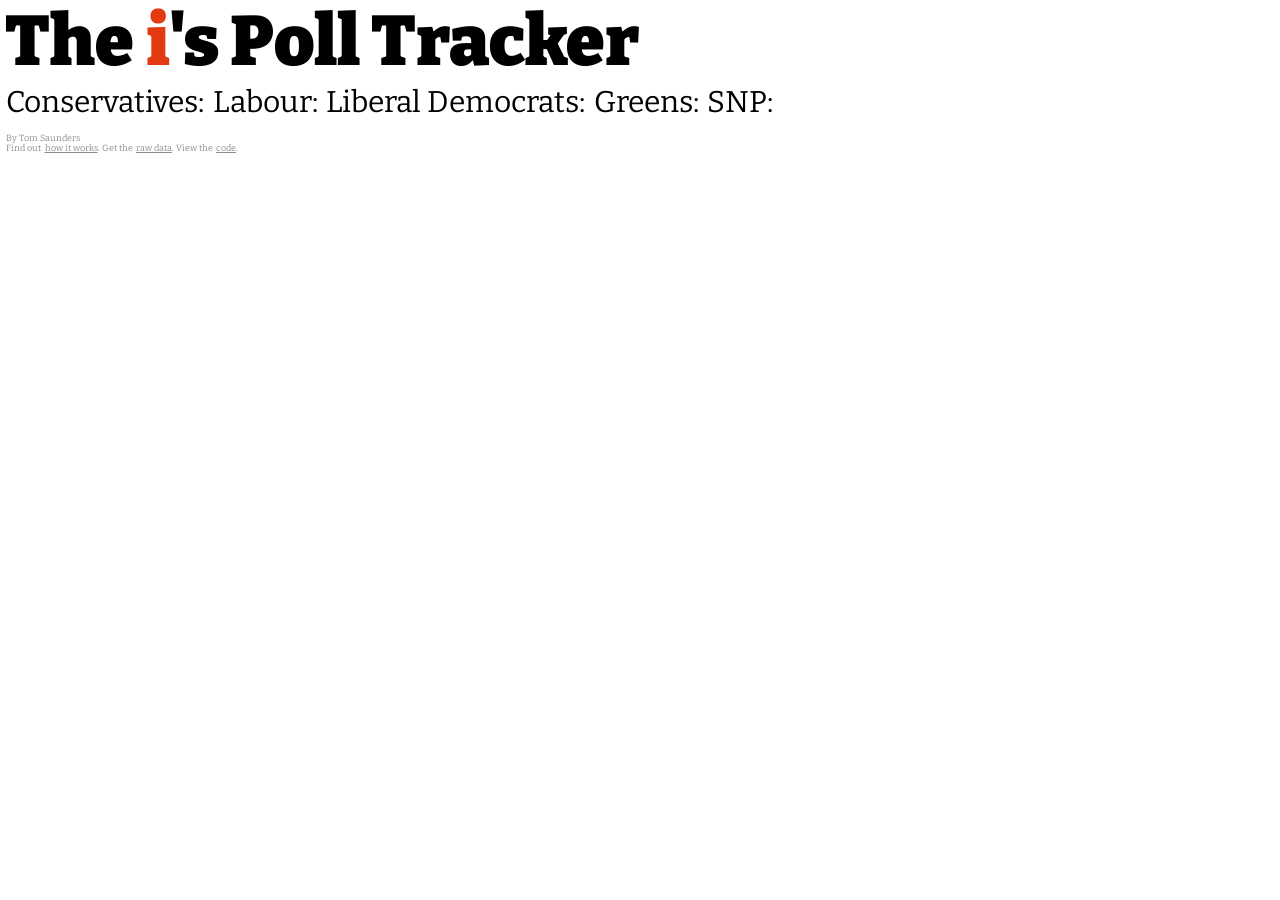
==== index.html @ 510d3fe5 "more" ====
<html>
<head>
  <meta charset="UTF-8">
  <link rel="preconnect" href="https://fonts.googleapis.com">
  <link rel="preconnect" href="https://fonts.gstatic.com" crossorigin>
  <link href="https://fonts.googleapis.com/css2?family=Bitter:wght@500;900&display=swap" rel="stylesheet">
  <script type="text/javascript" src="links.js"></script>
  <script type="text/javascript" src="d3.min.js"></script>
  <script type="text/javascript" src="d3-annotation.min.js"></script>
  <script type="text/javascript" src="main.js"></script>
  <link href="style.css" rel="stylesheet">
  <title>The I's Poll Tracker</title>
</head>
<body>
  <div class="head">
    <h1> The <span class="title">i</span>'s Poll Tracker</h1>
    <h2 id="date">
      </h3>
      <div id="headline">
        <span class="nowrap">Conservatives:<span id="con"></span></span>
        <span class="nowrap">Labour:<span id="lab"></span></span>
        <span class="nowrap">Liberal Democrats: </span><span id="lib"></span></span>
        <span class="nowrap">Greens: <span id="grn"></span></span>
        <span class="nowrap">SNP: <span id="snp"></span></span>
      </div>
  </div>
  <div class="wrapper">
    <div class="main"></div>
    <script type="text/javascript">BuildGraph();</script>
    <div class="credits">
      <p>By Tom Saunders</p>
      <p>Find out <a href="https://inews.co.uk/news/politics/uk-poll-tracker-parties-compared-opinion-polls-general-election-latest-1210173" target="_parent">how it works</a>. Get the <a href="https://tracking.aclearvote.co/export.zip" target="_blank" rel="noreferrer noopener nofollow">raw data</a>. View the <a href="https://github.com/tomsaunders98/PollTracker" target="_blank" rel="noreferrer noopener nofollow">code</a>.
      <p>
    </div>
  </div>
</body>
</html>
---- style.css ----
/* Global styles */
* {
  margin: 0;
  padding: 0;
}
* {
  padding-left: 0.1vw;
}
html, body {
  cursor: crosshair;
  font-family: 'Bitter', serif;
}
::-moz-selection {
  /* Code for Firefox */
  color: White;
  background: #e33a11;
}
::selection {
  color: White;
  background: #e33a11;
}

/* SVG specific styles */
.conf {
  opacity: 0.5;
}
svg text {
  font-family: 'Bitter', serif;
}
#focusLine {
  fill: none;
  stroke: #cdccce;
  stroke-width: 0.5px;
}
.annotation-note-label {
  font-size: 10;
}

/* Text colour
(Likely good do parties through color scale  with stlye attr)
*/

.title {
  color: #e33a11;
}

/*Font size for elements, using clamp
(Might have to look at implementations for older browers)
*/


#date {
  color: #e33a11;
  font-size: clamp(10px, 5vh, 65px);
}

h1 {
  font-size: clamp(20px, 8vh, 70px);
  font-weight: 900;
}

/* trick for vertlical-align middle with percents*/




/*href style*/
.credits {
  color: #8d8e8b;
  font-size: clamp(5px, 1vh, 20px);
}

.credits a {
  color: #8d8e8b;
}

.credits a:hover {
  color: #bbbcba !important;
}

.credits a:visited {
  color: #8d8e8b;
}
.head{
  width: 100%;
  padding-bottom: 1%;
}
.main {
  width: 100%;
}
.credits {
  width: 100%;
}
.svg-content-responsive {
    display: inline-block;
    position: absolute;
    top: 0;
    left: 0;
}
.main {
    position: relative;
    width: 100%;
    display: flex;
}
#headline{
  font-size: clamp(8px, 4vh, 30px);
}
.wrapper{
  vertical-align: bottom;

}
.nowrap{
  white-space: nowrap;
}
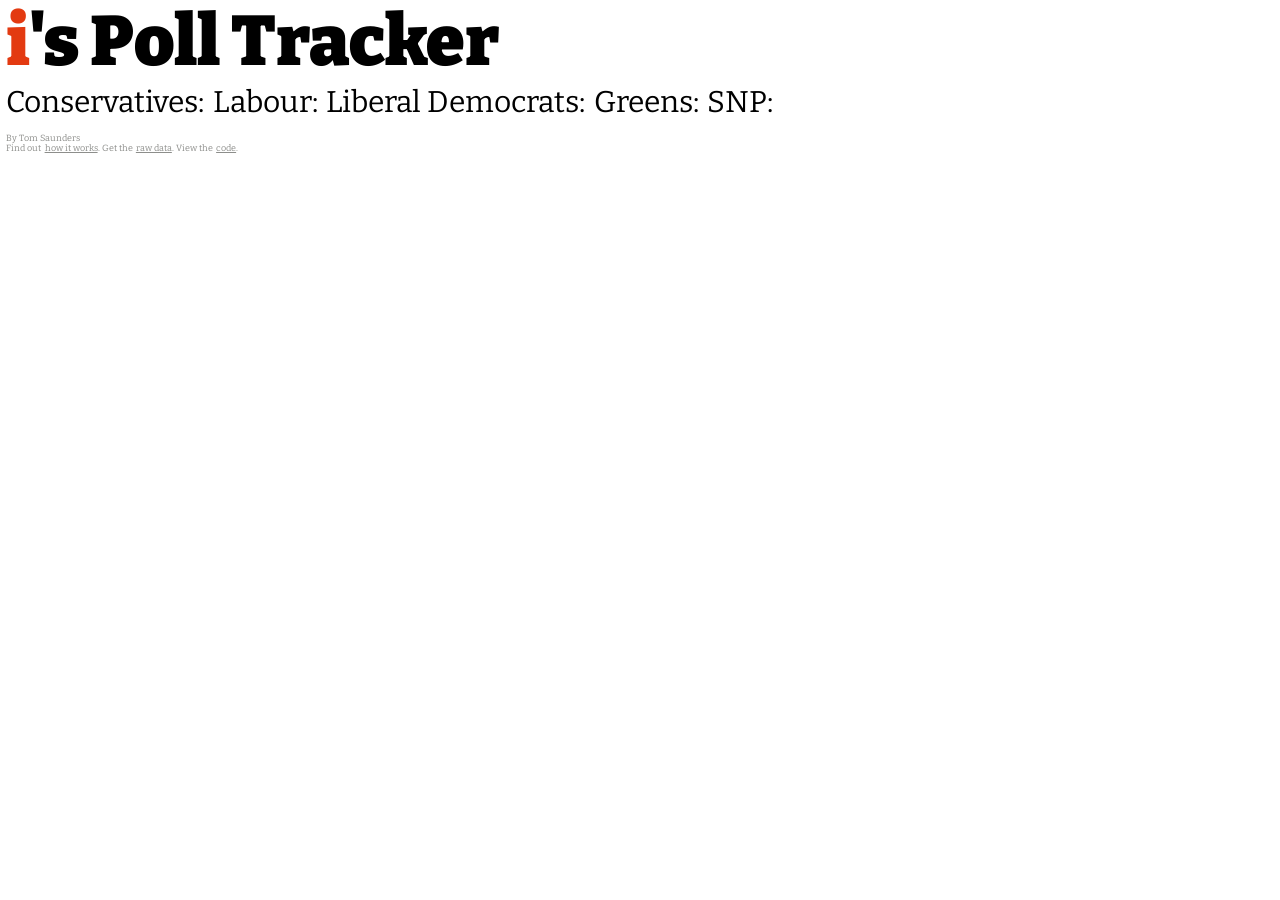
==== commit e863723c: "Changed title" ====
--- a/index.html
+++ b/index.html
@@ -9,11 +9,11 @@
   <script type="text/javascript" src="d3-annotation.min.js"></script>
   <script type="text/javascript" src="main.js"></script>
   <link href="style.css" rel="stylesheet">
-  <title>The I's Poll Tracker</title>
+  <title>I's poll tracker</title>
 </head>
 <body>
   <div class="head">
-    <h1> The <span class="title">i</span>'s Poll Tracker</h1>
+    <h1><span class="title">i</span>'s Poll Tracker</h1>
     <h2 id="date">
       </h3>
       <div id="headline">
--- a/style.css
+++ b/style.css
@@ -9,6 +9,7 @@
 html, body {
   cursor: crosshair;
   font-family: 'Bitter', serif;
+  overflow: hidden;
 }
 ::-moz-selection {
   /* Code for Firefox */
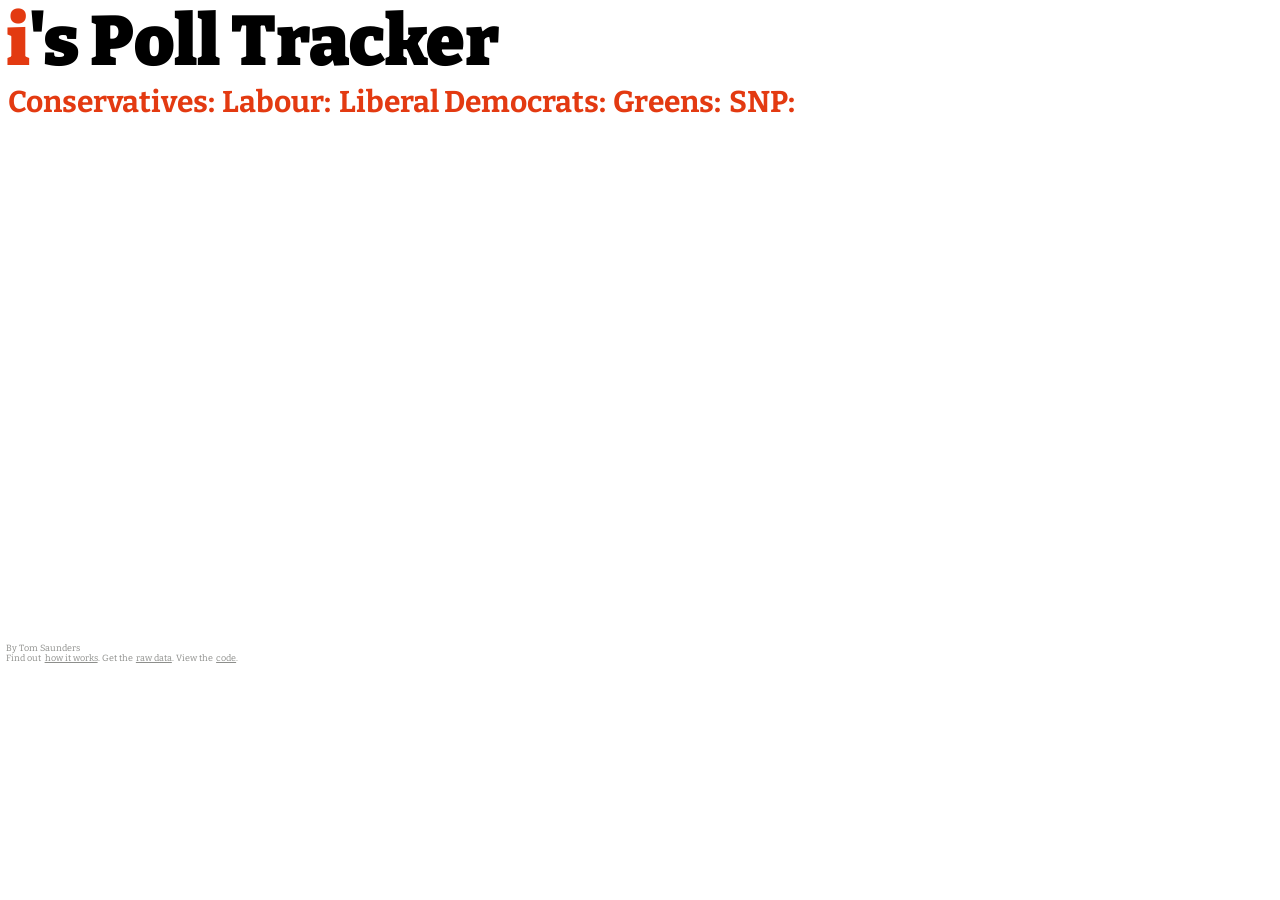
==== commit 8045d0b6: "Updated to Node/Babel" ====
--- a/index.html
+++ b/index.html
@@ -1,37 +1 @@
-<html>
-<head>
-  <meta charset="UTF-8">
-  <link rel="preconnect" href="https://fonts.googleapis.com">
-  <link rel="preconnect" href="https://fonts.gstatic.com" crossorigin>
-  <link href="https://fonts.googleapis.com/css2?family=Bitter:wght@500;900&display=swap" rel="stylesheet">
-  <script type="text/javascript" src="links.js"></script>
-  <script type="text/javascript" src="d3.min.js"></script>
-  <script type="text/javascript" src="d3-annotation.min.js"></script>
-  <script type="text/javascript" src="main.js"></script>
-  <link href="style.css" rel="stylesheet">
-  <title>I's poll tracker</title>
-</head>
-<body>
-  <div class="head">
-    <h1><span class="title">i</span>'s Poll Tracker</h1>
-    <h2 id="date">
-      </h3>
-      <div id="headline">
-        <span class="nowrap">Conservatives:<span id="con"></span></span>
-        <span class="nowrap">Labour:<span id="lab"></span></span>
-        <span class="nowrap">Liberal Democrats: </span><span id="lib"></span></span>
-        <span class="nowrap">Greens: <span id="grn"></span></span>
-        <span class="nowrap">SNP: <span id="snp"></span></span>
-      </div>
-  </div>
-  <div class="wrapper">
-    <div class="main"></div>
-    <script type="text/javascript">BuildGraph();</script>
-    <div class="credits">
-      <p>By Tom Saunders</p>
-      <p>Find out <a href="https://inews.co.uk/news/politics/uk-poll-tracker-parties-compared-opinion-polls-general-election-latest-1210173" target="_parent">how it works</a>. Get the <a href="https://tracking.aclearvote.co/export.zip" target="_blank" rel="noreferrer noopener nofollow">raw data</a>. View the <a href="https://github.com/tomsaunders98/PollTracker" target="_blank" rel="noreferrer noopener nofollow">code</a>.
-      <p>
-    </div>
-  </div>
-</body>
-</html>
+<html><head><meta charset="UTF-8"><link rel="preconnect" href="https://fonts.googleapis.com"><link rel="preconnect" href="https://fonts.gstatic.com" crossorigin><link href="https://fonts.googleapis.com/css2?family=Bitter:wght@500;900&display=swap" rel="stylesheet"><link href="style.css" rel="stylesheet"><title>I's poll tracker</title></head><body><div class="head"><h1><span class="title">i</span>'s Poll Tracker</h1><h2 id="date"><div id="headline"><span class="nowrap">Conservatives:<span id="con"></span></span> <span class="nowrap">Labour:<span id="lab"></span></span> <span class="nowrap">Liberal Democrats: </span><span id="lib"></span> <span class="nowrap">Greens: <span id="grn"></span></span> <span class="nowrap">SNP: <span id="snp"></span></span></div></h2></div><div class="wrapper"><div class="main"></div><div class="credits"><p>By Tom Saunders</p><p>Find out <a href="https://inews.co.uk/news/politics/uk-poll-tracker-parties-compared-opinion-polls-general-election-latest-1210173" target="_parent">how it works</a>. Get the <a href="https://tracking.aclearvote.co/export.zip" target="_blank" rel="noreferrer noopener nofollow">raw data</a>. View the <a href="https://github.com/tomsaunders98/PollTracker" target="_blank" rel="noreferrer noopener nofollow">code</a>.</p><p></p></div></div><script defer="defer" src="index_bundle.js"></script></body></html>
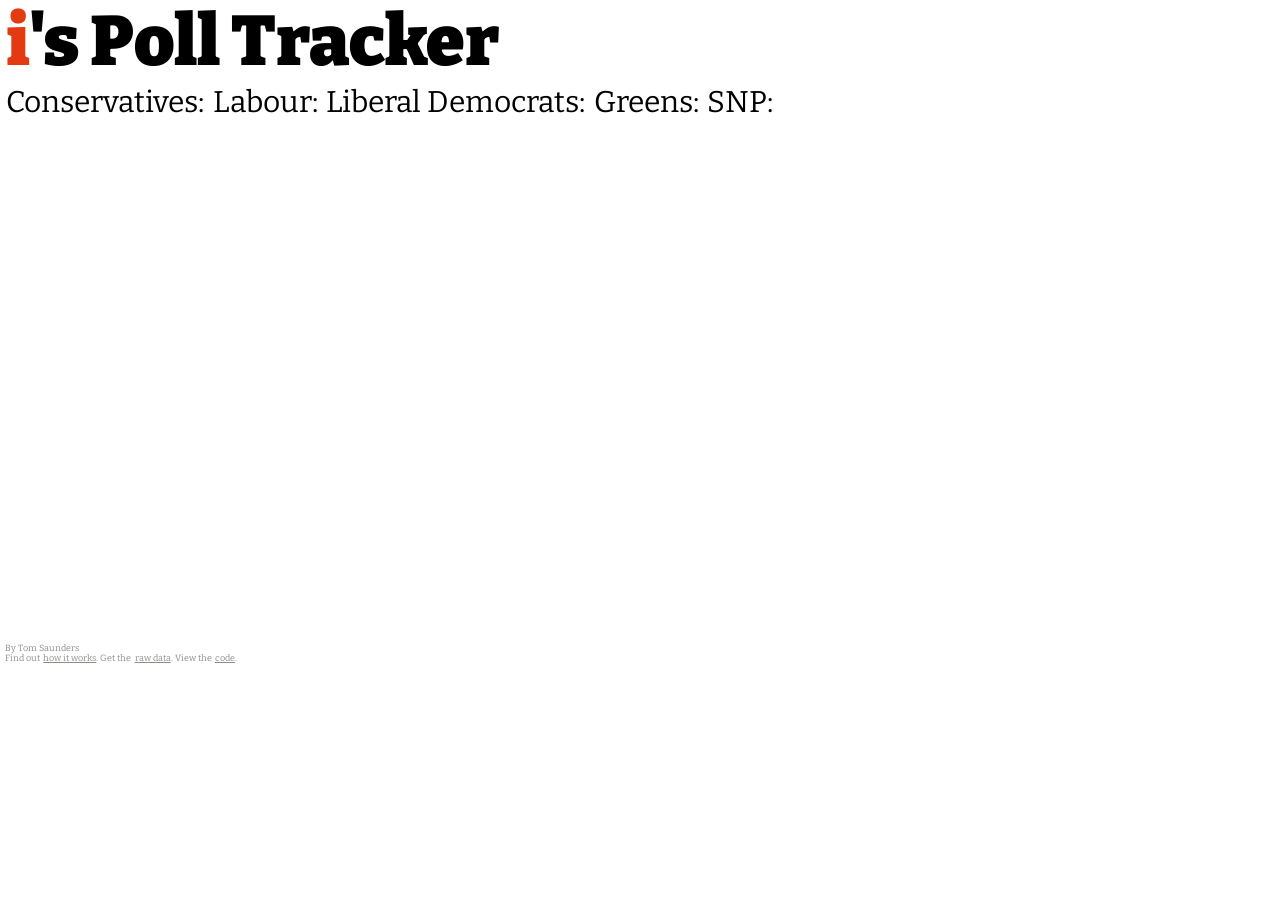
==== commit 087c3abc: "Fully optimised" ====
--- a/index.html
+++ b/index.html
@@ -1 +1 @@
-<html><head><meta charset="UTF-8"><link rel="preconnect" href="https://fonts.googleapis.com"><link rel="preconnect" href="https://fonts.gstatic.com" crossorigin><link href="https://fonts.googleapis.com/css2?family=Bitter:wght@500;900&display=swap" rel="stylesheet"><link href="style.css" rel="stylesheet"><title>I's poll tracker</title></head><body><div class="head"><h1><span class="title">i</span>'s Poll Tracker</h1><h2 id="date"><div id="headline"><span class="nowrap">Conservatives:<span id="con"></span></span> <span class="nowrap">Labour:<span id="lab"></span></span> <span class="nowrap">Liberal Democrats: </span><span id="lib"></span> <span class="nowrap">Greens: <span id="grn"></span></span> <span class="nowrap">SNP: <span id="snp"></span></span></div></h2></div><div class="wrapper"><div class="main"></div><div class="credits"><p>By Tom Saunders</p><p>Find out <a href="https://inews.co.uk/news/politics/uk-poll-tracker-parties-compared-opinion-polls-general-election-latest-1210173" target="_parent">how it works</a>. Get the <a href="https://tracking.aclearvote.co/export.zip" target="_blank" rel="noreferrer noopener nofollow">raw data</a>. View the <a href="https://github.com/tomsaunders98/PollTracker" target="_blank" rel="noreferrer noopener nofollow">code</a>.</p><p></p></div></div><script defer="defer" src="index_bundle.js"></script></body></html>+<html><head><meta charset="UTF-8"><link rel="preconnect" href="https://fonts.googleapis.com"><link rel="preconnect" href="https://fonts.gstatic.com" crossorigin><link href="https://fonts.googleapis.com/css2?family=Bitter:wght@500;900&display=swap" rel="stylesheet"><link href="style.css" rel="stylesheet"><title>I's poll tracker</title></head><body><div class="head"><h1><span class="title">i</span>'s Poll Tracker</h1><h2 id="date"></h2><div class="headline"><span class="nowrap">Conservatives:<span id="con"></span></span> <span class="nowrap">Labour:<span id="lab"></span></span> <span class="nowrap">Liberal Democrats: <span id="lib"></span></span> <span class="nowrap">Greens: <span id="grn"></span></span> <span class="nowrap">SNP: <span id="snp"></span></span></div></div><div class="wrapper"></div><div class="main"></div><div class="credits"><p>By Tom Saunders</p><p>Find out <a href="https://inews.co.uk/news/politics/uk-poll-tracker-parties-compared-opinion-polls-general-election-latest-1210173" target="_parent">how it works</a>. Get the <a href="https://tracking.aclearvote.co/export.zip" target="_blank" rel="noreferrer noopener nofollow">raw data</a>. View the <a href="https://github.com/tomsaunders98/PollTracker" target="_blank" rel="noreferrer noopener nofollow">code</a>.</p><p></p></div><script defer="defer" src="index_bundle.js"></script></body></html>
--- a/style.css
+++ b/style.css
@@ -103,7 +103,7 @@
     width: 100%;
     display: flex;
 }
-#headline{
+.headline{
   font-size: clamp(8px, 4vh, 30px);
 }
 .wrapper{
